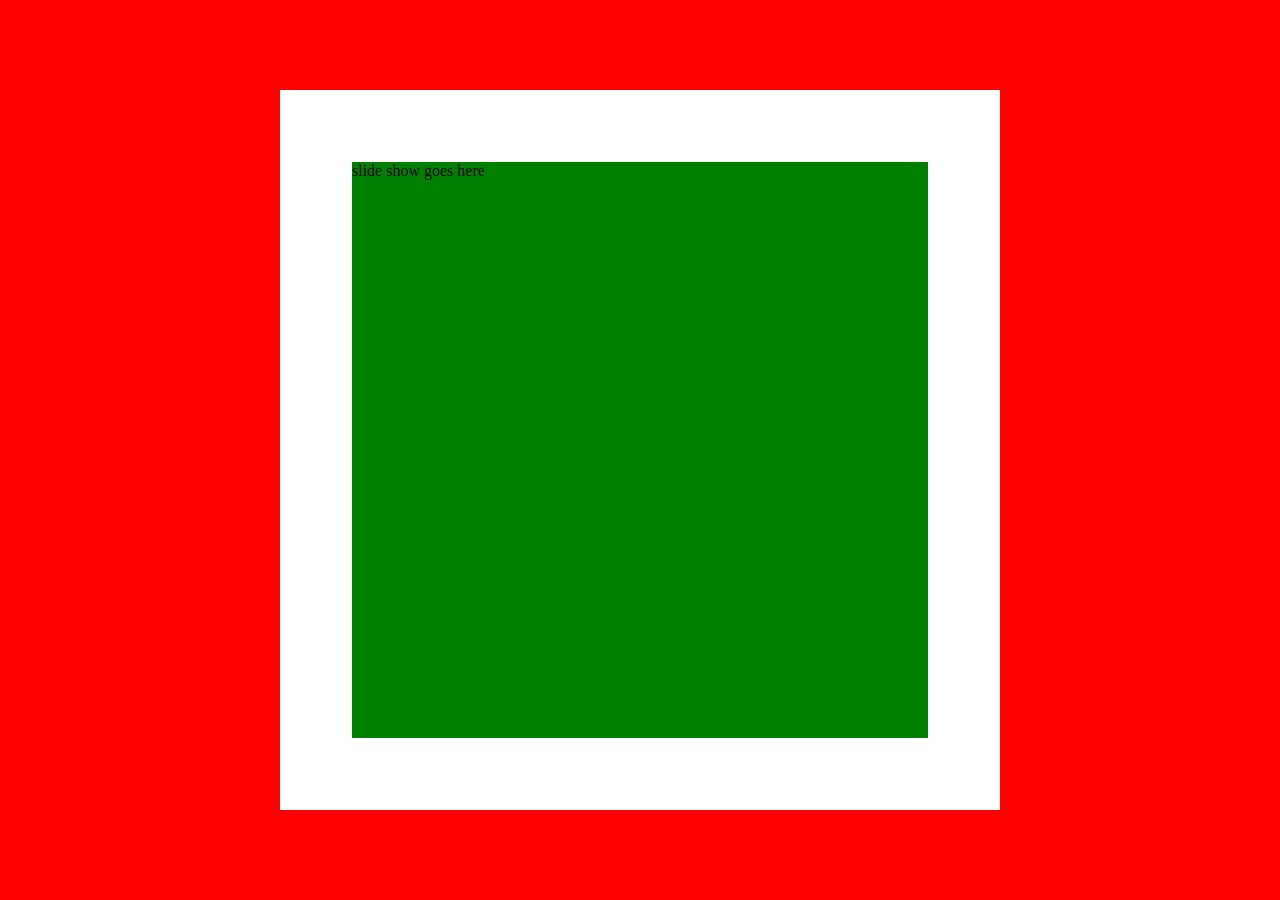
==== index.html @ 15559296 "index.html moved" ====
<!DOCTYPE html>
<html lang="en">
  <head>
    <meta charset="UTF-8" />
    <meta http-equiv="X-UA-Compatible" content="IE=edge" />
    <meta name="viewport" content="width=device-width, initial-scale=1.0" />
    <meta name="description" content="[Site Description]" />
    <meta name="author" content="[Author]" />
    <title>[Site Name]: home</title>

    <link rel="stylesheet" href="../css/style.css" />
  </head>
  <body>
    <hp-content>
      <hp-presentation>
        <hp-slide>
          <hp-title>slide show goes here</hp-title>
        </hp-slide>
      </hp-presentation>
    </hp-content>
    <script src="js/main.js"></script>
  </body>
</html>
---- css/style.css ----
html,
body {
  margin: 0;
  padding: 0;
}

hp-content {
  background-color: #f00;
  display: flex;
  width: 100vw;
  height: 100vh;
  justify-content: center;
  align-items: center;
}

hp-presentation {
  display: block;
  background-color: #fff;
  width: 80vmin;
  height: 80vmin;
}

hp-slide {
  display: inline-block;
  background-color: green;
  width: 80%;
  height: 80%;
  margin: 10%;
}
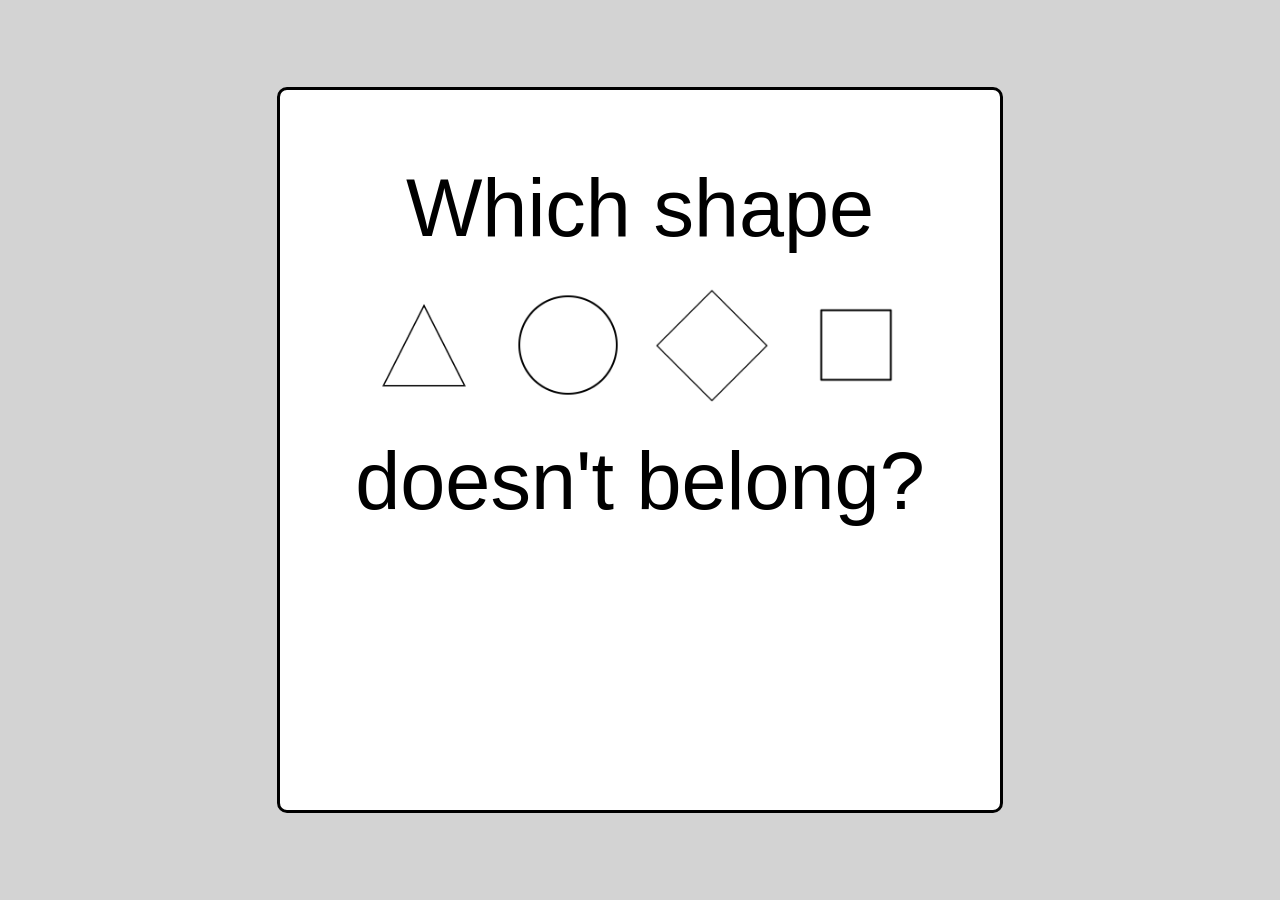
==== commit b9c771f0: "Images added, starting animations added" ====
--- a/index.html
+++ b/index.html
@@ -13,8 +13,24 @@
   <body>
     <hp-content>
       <hp-presentation>
-        <hp-slide>
-          <hp-title>slide show goes here</hp-title>
+        <hp-slide class="active">
+          <hp-title>Which shape</hp-title>
+          <hp-chooser>
+            <img src="/images/triangle.svg.png" alt="triangle" />
+            <img src="/images/circle.svg.png" alt="circle" />
+            <img src="/images/diamond.svg.png" alt="diamond" />
+            <img src="/images/square.svg.png" alt="square" />
+          </hp-chooser>
+          <hp-title>doesn't belong?</hp-title> </hp-slide
+        ><hp-slide>
+          <hp-title>Which shape</hp-title>
+          <hp-chooser class="chosen">
+            <img src="/images/triangle.svg.png" alt="triangle" />
+            <img class="chosen" src="/images/circle.svg.png" alt="circle" />
+            <img src="/images/diamond.svg.png" alt="diamond" />
+            <img src="/images/square.svg.png" alt="square" />
+          </hp-chooser>
+          <hp-title>doesn't belong?</hp-title>
         </hp-slide>
       </hp-presentation>
     </hp-content>
--- a/css/style.css
+++ b/css/style.css
@@ -5,7 +5,7 @@
 }
 
 hp-content {
-  background-color: #f00;
+  background-color: lightgray;
   display: flex;
   width: 100vw;
   height: 100vh;
@@ -13,17 +13,78 @@
   align-items: center;
 }
 
+hp-presentation > hp-slide {
+  display: none;
+}
+
+hp-presentation > hp-slide.active {
+  display: inline-block;
+}
+
 hp-presentation {
+  background-color: white;
   display: block;
-  background-color: #fff;
   width: 80vmin;
   height: 80vmin;
+  display: inline-block;
+  border: 3px solid black;
+  border-radius: 10px;
 }
 
 hp-slide {
-  display: inline-block;
-  background-color: green;
   width: 80%;
   height: 80%;
   margin: 10%;
+  text-align: center;
+  font-size: 9vmin;
+  font-family: sans-serif;
 }
+
+hp-chooser {
+  display: flex;
+  height: 20vmin;
+  width: 100%;
+  flex-direction: row;
+  flex-wrap: nowrap;
+  justify-content: space-around;
+  align-items: center;
+}
+
+hp-chooser * {
+  max-width: 20%;
+  margin: 5% 2.5%;
+}
+
+hp-chooser.chosen > *.chosen {
+  max-width: 30%;
+
+  animation-name: chosen;
+  animation-duration: 0.5s;
+}
+
+@keyframes chosen {
+  from {
+    max-width: 20%;
+  }
+
+  to {
+    max-width: 30%;
+  }
+}
+
+hp-chooser.chosen > *:not(.chosen) {
+  max-width: 16.6%;
+
+  animation-name: notChosen;
+  animation-duration: 0.5s;
+}
+
+@keyframes notChosen {
+  from {
+    max-width: 20%;
+  }
+
+  to {
+    max-width: 16.6%;
+  }
+}
